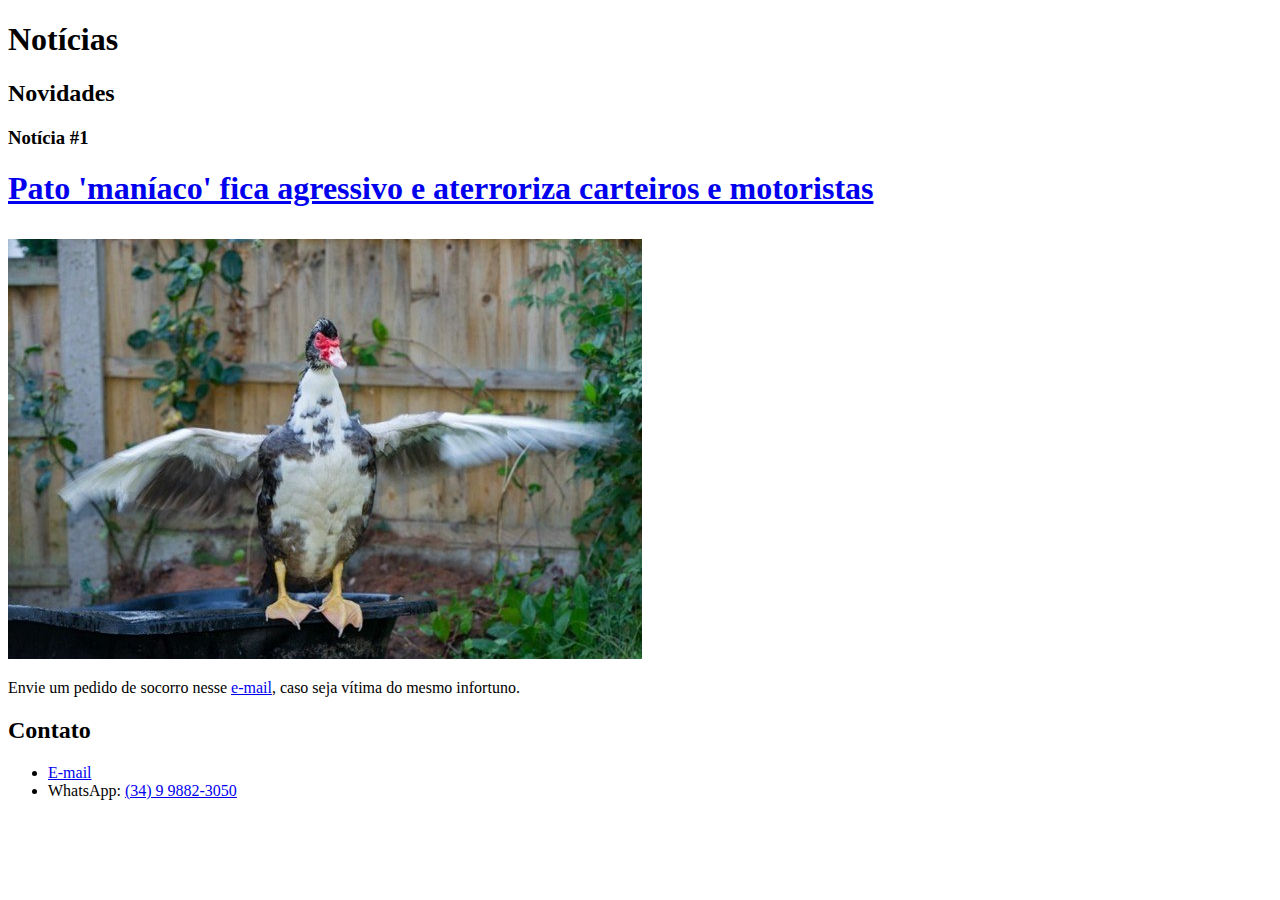
==== HTML5 E CSS3/Site/index.html @ 8d543177 "Atualizando remoto" ====
<!DOCTYPE html>
<html>
    <head>
        <title>Página01</title>
        <meta charset="UTF-8">
        <meta name="viewport" content="width=device=widht, initial-scale=1.0">
        <link rel="stylesheet" href="styles.css">
    </head>
    <body>
        <header>
            <h1>Notícias</h1>
        </header>
        <section>
            <header>
                <h2>Novidades</h2>
            </header>
            <aritcle>
                <header>
                    <h3>Notícia #1</h3>
                </header>
                <p>
                    <h1><a target="_blank" href="https://noticias.r7.com/hora-7/fotos/pato-maniaco-sexual-fica-agressivo-e-aterroriza-carteiros-e-motoristas-23102020">
                        Pato 'maníaco' fica agressivo e aterroriza carteiros e motoristas</a></p></h1>
                        <img src="img/pato.jpeg" alt="PATO LOUCO">
                        <p>Envie um pedido de socorro nesse <a href="mailto:gustavostolzedeandrade@gmail.com">e-mail</a>, caso seja vítima do mesmo infortuno.</p>
            </aritcle>
        </section>
        <footer>
            <h2>Contato</h2>
            <ul>
                <li><a href="mailto:blablabla@gmail.com">E-mail</a></li>
                <li>WhatsApp: <a href="feijão">(34) 9 9882-3050</a></li>
            </ul>
        </footer>
    </body>
</html>
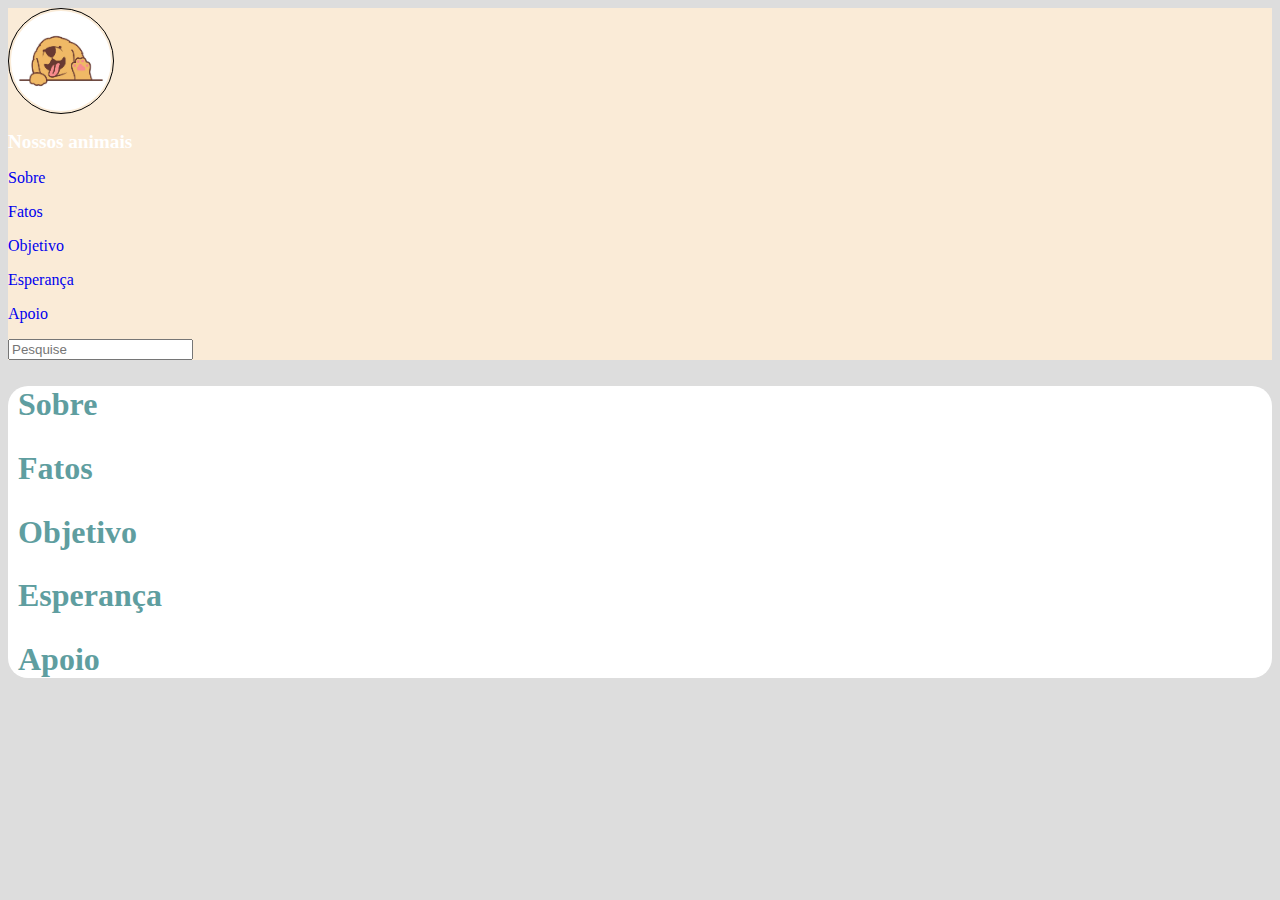
==== commit ec80e100: "Projeto Pessoal HTML com CSS" ====
--- a/HTML5 E CSS3/Site/index.html
+++ b/HTML5 E CSS3/Site/index.html
@@ -7,30 +7,26 @@
         <link rel="stylesheet" href="styles.css">
     </head>
     <body>
-        <header>
-            <h1>Notícias</h1>
-        </header>
-        <section>
-            <header>
-                <h2>Novidades</h2>
-            </header>
-            <aritcle>
+        <header id="navbar">
+            <img src="img/1.jpg" class="nav-image">
+            <h1>Nossos animais</h1>
+            <a href="#sobre"><p>Sobre</p></a>
+            <a href="#fatos"><p>Fatos</p></a>
+            <a href="#objetivo"><p>Objetivo</p></a>
+            <a href="#esperanca"><p>Esperança</p></a>
+            <a href="#apoio"><p>Apoio</p></a>
+        <input type="text" id="search" placeholder="Pesquise">
+    </header>
+        <section class="info">
                 <header>
-                    <h3>Notícia #1</h3>
+                    <h2 id="sobre">Sobre</h2>
+                    <h2 id="fatos">Fatos</h2>
+                    <h2 id="objetivo">Objetivo</h2>
+                    <h2 id="esperanca">Esperança</h2>
+                    <h2 id="apoio">Apoio</h2>
                 </header>
-                <p>
-                    <h1><a target="_blank" href="https://noticias.r7.com/hora-7/fotos/pato-maniaco-sexual-fica-agressivo-e-aterroriza-carteiros-e-motoristas-23102020">
-                        Pato 'maníaco' fica agressivo e aterroriza carteiros e motoristas</a></p></h1>
-                        <img src="img/pato.jpeg" alt="PATO LOUCO">
-                        <p>Envie um pedido de socorro nesse <a href="mailto:gustavostolzedeandrade@gmail.com">e-mail</a>, caso seja vítima do mesmo infortuno.</p>
-            </aritcle>
         </section>
         <footer>
-            <h2>Contato</h2>
-            <ul>
-                <li><a href="mailto:blablabla@gmail.com">E-mail</a></li>
-                <li>WhatsApp: <a href="feijão">(34) 9 9882-3050</a></li>
-            </ul>
         </footer>
     </body>
 </html>--- a/HTML5 E CSS3/Site/styles.css
+++ b/HTML5 E CSS3/Site/styles.css
@@ -0,0 +1,36 @@
+img {
+    height: 100px;
+    width: 100px;
+    border-radius: 50%;
+    border:black solid 1px;
+    padding: 2px;
+}
+h1 {
+    font-family:cursive ;
+    color:white;
+    font-size:larger;
+    max-width: auto;
+    max-height: 300px;
+}
+#navbar {
+    background-color:antiquewhite;
+}
+a {
+    cursor: pointer;
+    text-decoration: none;
+}
+body {
+    background-color: rgb(221, 221, 221);
+}
+.info {
+    background-color:white;
+    border-radius: 20px;
+    padding-top: none;
+    padding-right: 10px;
+    padding-left: 10px;
+}
+h2 {
+    font-size: xx-large;
+    color:cadetblue;
+    font-family: cursive;
+}